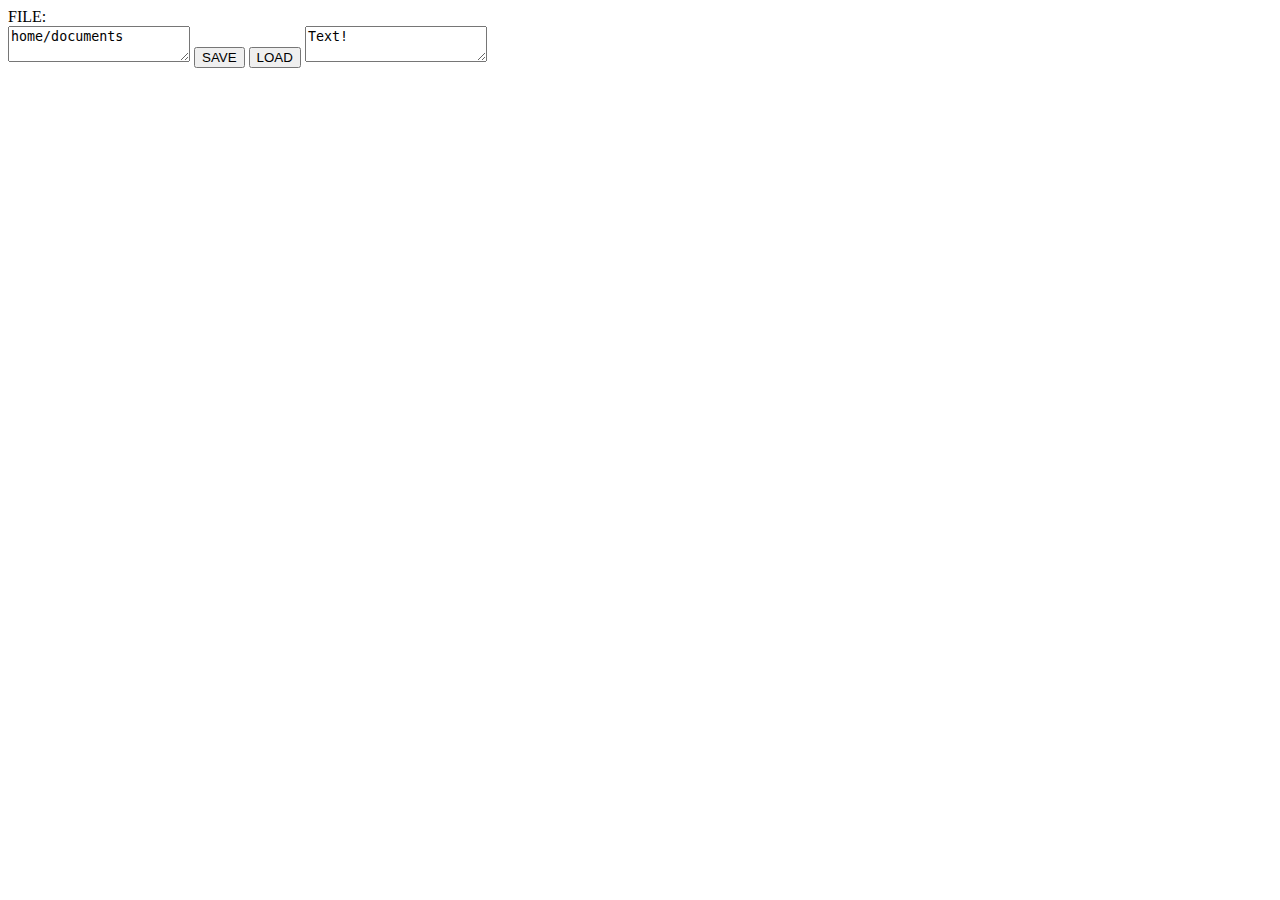
==== core/assets/home/programs/textedit/assets/index.html @ c6947fac "added textedit program + css/html changes" ====
<!DOCTYPE html>
<html lang='en'>
    <head>
        <meta charset='utf-8'>
    </head>
    <body>
        <div class="file">FILE:</div>
        <textarea class="path">home/documents</textarea>
        <button>SAVE</button>
        <button>LOAD</button>
        <textarea class="editor">Text!</textarea>
    </body>
</html>
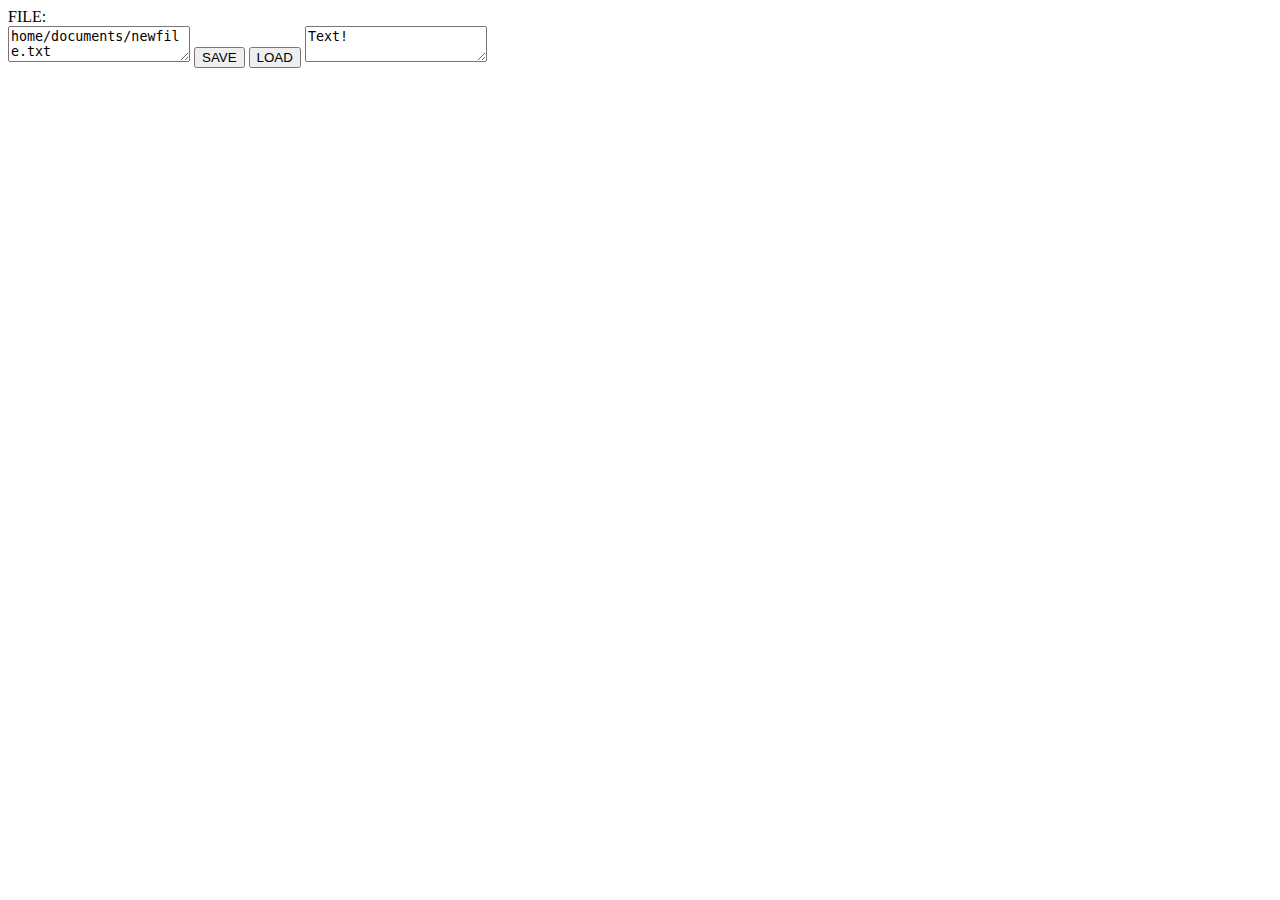
==== commit a214dae2: "added load / save to text edit" ====
--- a/core/assets/home/programs/textedit/assets/index.html
+++ b/core/assets/home/programs/textedit/assets/index.html
@@ -5,9 +5,9 @@
     </head>
     <body>
         <div class="file">FILE:</div>
-        <textarea class="path">home/documents</textarea>
-        <button>SAVE</button>
-        <button>LOAD</button>
-        <textarea class="editor">Text!</textarea>
+        <textarea class="path" ecs="[new PathComponent()]">home/documents/newfile.txt</textarea>
+        <button ecs="[new SaveFileOnMouseClickComponent()]">SAVE</button>
+        <button ecs="[new LoadFileOnMouseClickComponent()]">LOAD</button>
+        <textarea class="editor" ecs="[new TextEditComponent()]">Text!</textarea>
     </body>
 </html>
